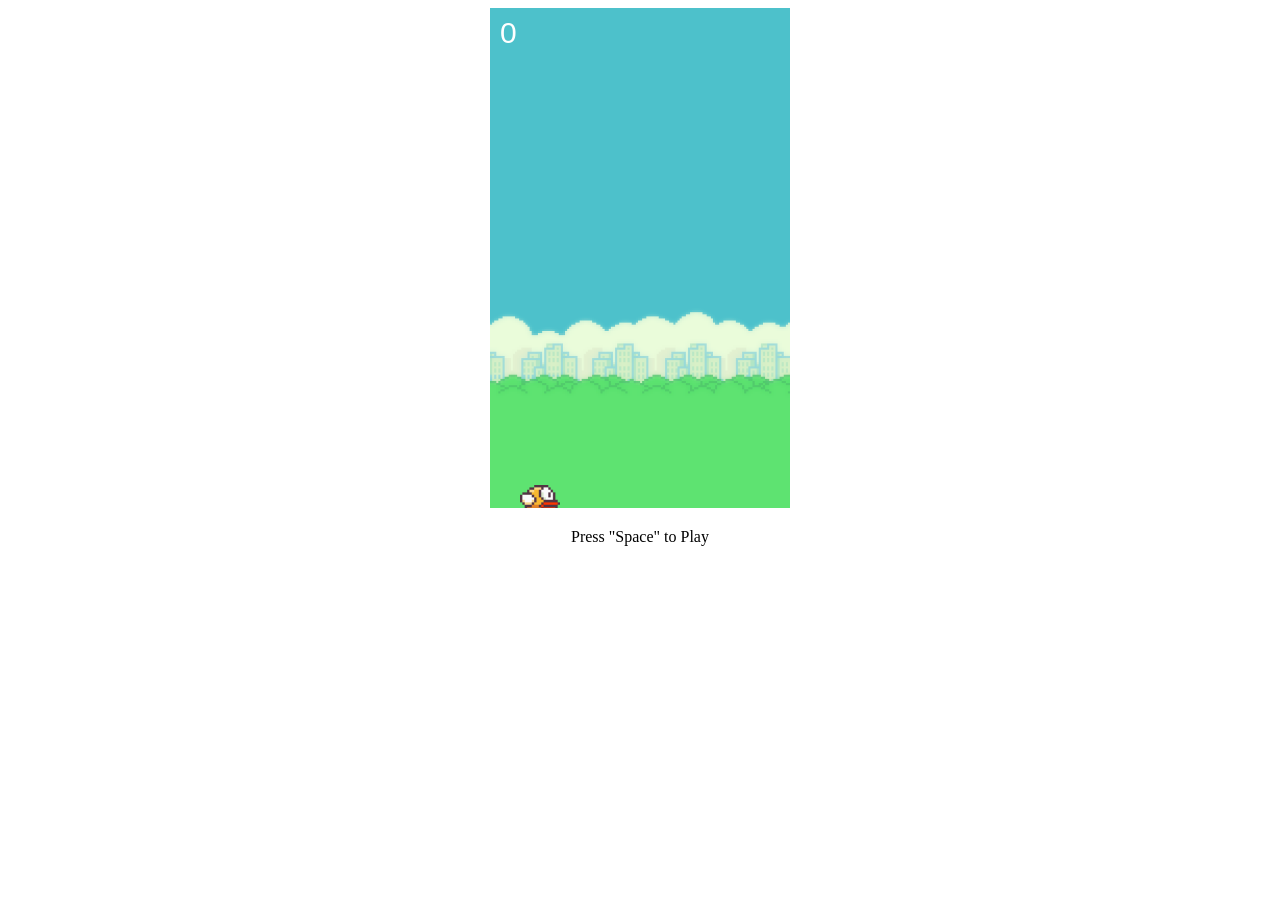
==== flappy-bird/bird.html @ 15233484 "clone flappy bird" ====
<!DOCTYPE html>
<html lang="en">
<head>
    <meta charset="UTF-8">
    <meta name="viewport" content="width=device-width, initial-scale=1.0">
    <title>Flappy Bird | iamajlobo</title>
    <script src="./bird.js"></script>
    <link rel="stylesheet" href="./bird.css">
</head>
<body>
    <canvas id="board"></canvas>
    <p>Press "Space" to Play</p>
</body>
</html>
---- flappy-bird/bird.css ----
body { 
    text-align: center;
}

#board {
    width: 300px;
    height: 500px;
    background-image: url("./images/background-day.png");
    background-position: center;
    background-repeat: no-repeat;
    background-size: cover;
}
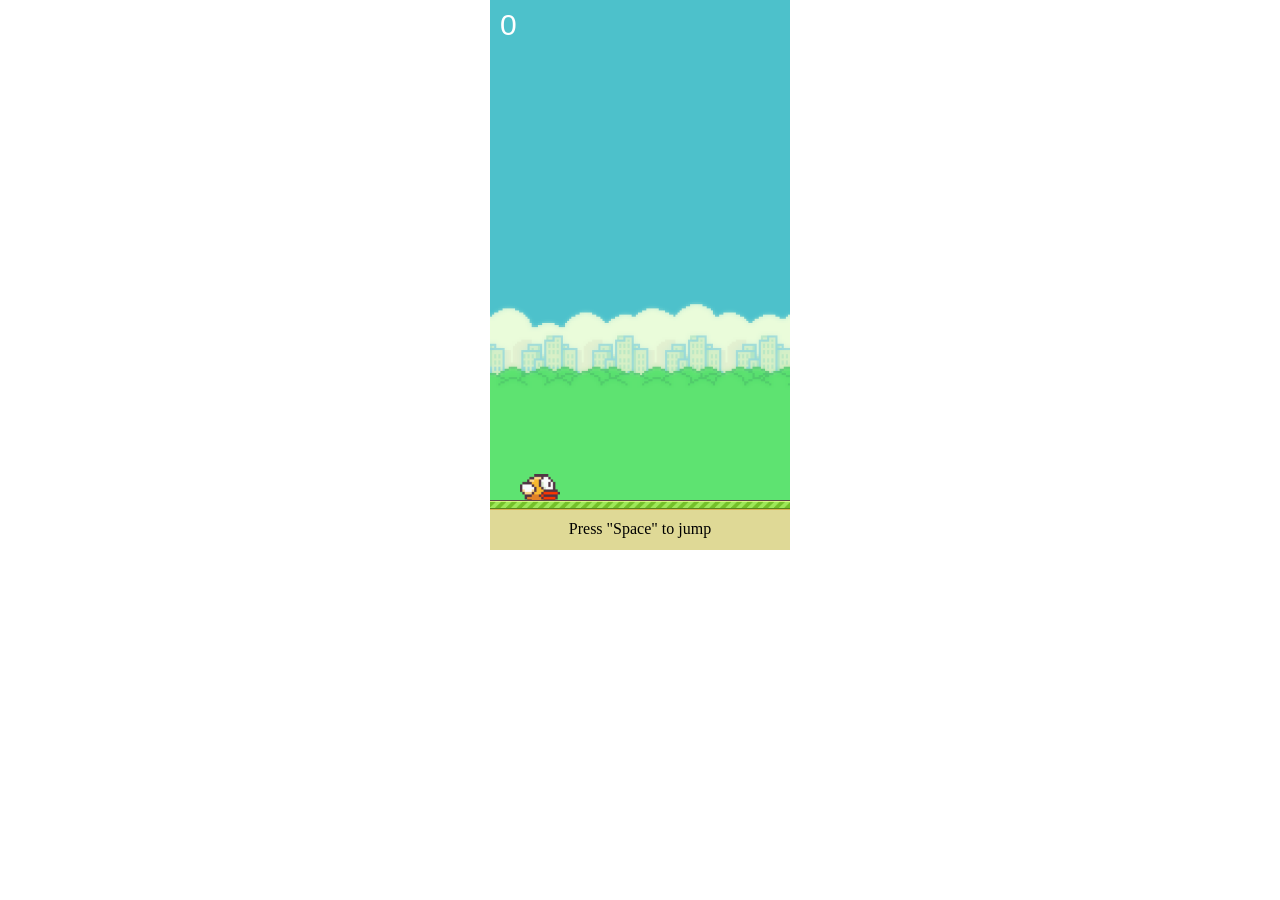
==== commit 993ac3e0: "added base img" ====
--- a/flappy-bird/bird.html
+++ b/flappy-bird/bird.html
@@ -9,6 +9,6 @@
 </head>
 <body>
     <canvas id="board"></canvas>
-    <p>Press "Space" to Play</p>
+    <p>Press "Space" to jump</p>
 </body>
 </html>
--- a/flappy-bird/bird.css
+++ b/flappy-bird/bird.css
@@ -1,12 +1,30 @@
+* {
+    padding: 0;
+    margin: 0;
+    box-sizing: border-box;
+}
 body { 
-    text-align: center;
+    display: flex;
+    flex-direction: column;
+    justify-content: center;
+    align-items: center;
 }
 
 #board {
+    margin: 0;
     width: 300px;
     height: 500px;
     background-image: url("./images/background-day.png");
     background-position: center;
     background-repeat: no-repeat;
     background-size: cover;
+}
+
+p {
+    width: 300px;
+    height: 50px;
+    text-align: center;
+    padding: 20px;
+    background-image: url("./images/base.png");
+    background-size: contain;
 }
